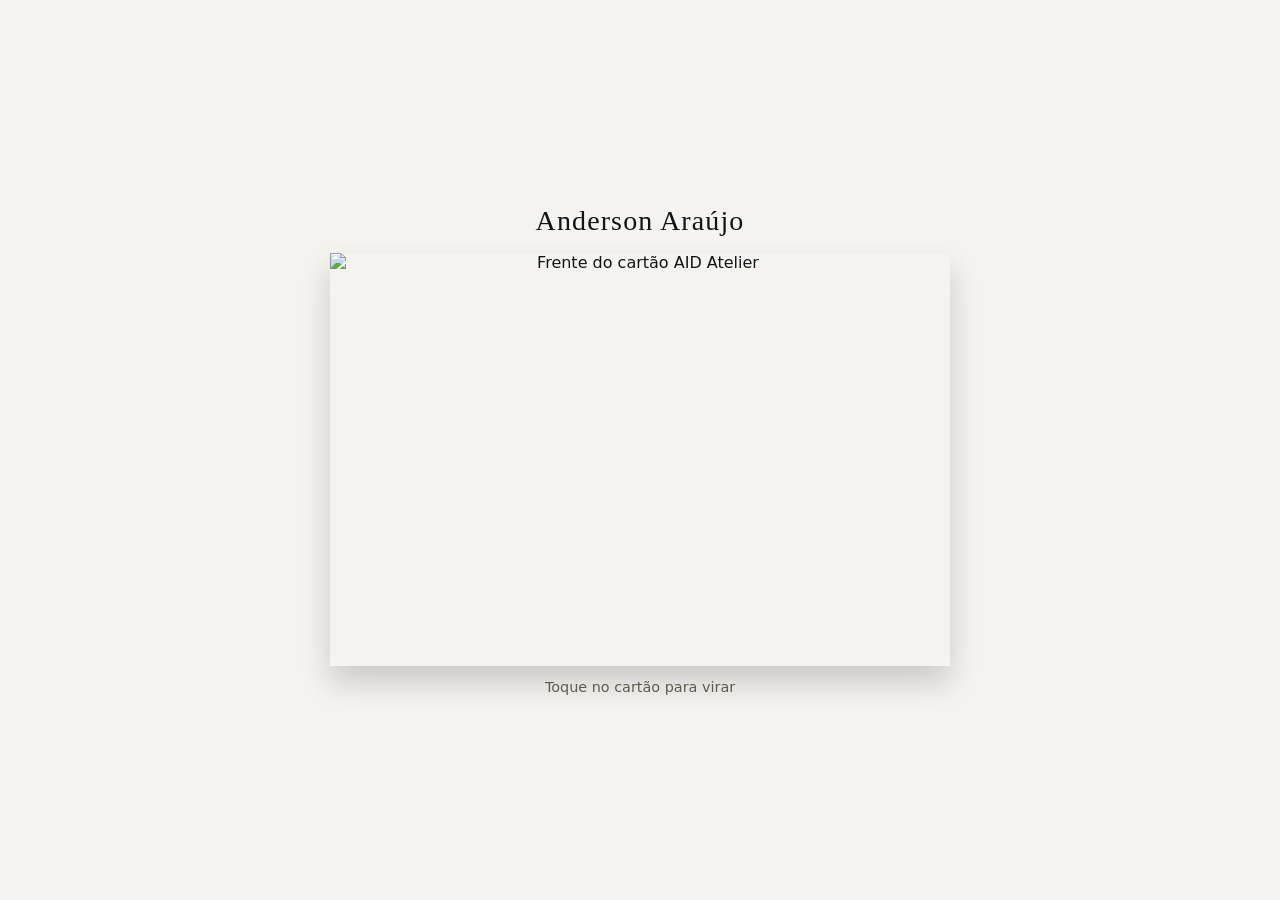
==== anderson.html @ d66581b1 "Publicar cartões virtuais AID Atelier" ====
<!doctype html>
<html lang="pt-PT">
<head>
  <meta charset="utf-8">
  <meta name="viewport" content="width=device-width,initial-scale=1">
  <meta name="description" content="Cartão virtual de Anderson Araújo - AID Atelier">
  <title>Anderson Araújo | AID Atelier</title>
  <link rel="stylesheet" href="styles.css">
</head>
<body>
  <main style="max-width:620px">
    <article class="profile">
      <h1>Anderson Araújo</h1>
      <div class="scene">
        <div class="card" role="button" tabindex="0" aria-label="Virar cartão de Anderson Araújo" aria-pressed="false">
          <div class="face front"><img src="assets/frente.png" alt="Frente do cartão AID Atelier"></div>
          <div class="face back">
            <img src="assets/anderson-verso.png" alt="Verso do cartão de Anderson Araújo">
            <a class="hotspot phone" href="tel:+351968909840" aria-label="Ligar para Anderson Araújo"></a>
            <a class="hotspot instagram" href="https://www.instagram.com/aid.atelier.renovacao/" target="_blank" rel="noopener noreferrer" aria-label="Abrir Instagram da AID Atelier"></a>
            <a class="hotspot website" href="https://aidatelier.pt/" target="_blank" rel="noopener noreferrer" aria-label="Abrir site aidatelier.pt"></a>
          </div>
        </div>
      </div>
      <p class="hint">Toque no cartão para virar</p>
    </article>
  </main>
  <script src="app.js"></script>
</body>
</html>
---- styles.css ----
:root {
  color-scheme: light;
  font-family: Inter, ui-sans-serif, system-ui, -apple-system, BlinkMacSystemFont, "Segoe UI", sans-serif;
  background: #f5f3ef;
  color: #121417;
}

* { box-sizing: border-box; }

body {
  margin: 0;
  min-height: 100vh;
  display: grid;
  place-items: center;
  padding: clamp(18px, 4vw, 48px);
}

main { width: min(100%, 980px); }

.profiles {
  display: grid;
  grid-template-columns: repeat(2, minmax(0, 1fr));
  gap: clamp(22px, 4vw, 44px);
}

.profile { text-align: center; }

.profile h1 {
  margin: 0 0 16px;
  font-family: Georgia, "Times New Roman", serif;
  font-size: clamp(1.2rem, 2.3vw, 1.75rem);
  font-weight: 400;
  letter-spacing: .04em;
}

.scene {
  width: 100%;
  aspect-ratio: 1417 / 945;
  perspective: 1800px;
}

.card {
  position: relative;
  width: 100%;
  height: 100%;
  border: 0;
  padding: 0;
  background: transparent;
  cursor: pointer;
  transform-style: preserve-3d;
  transition: transform 700ms cubic-bezier(.2,.75,.25,1);
}

.card.is-flipped { transform: rotateY(180deg); }
.card:focus-visible { outline: 3px solid #a78644; outline-offset: 5px; }

.face {
  position: absolute;
  inset: 0;
  overflow: hidden;
  backface-visibility: hidden;
  -webkit-backface-visibility: hidden;
  box-shadow: 0 16px 28px rgba(18,20,23,.18);
}

.face.back { transform: rotateY(180deg); }
.face img { display: block; width: 100%; height: 100%; object-fit: cover; }

.hotspot {
  position: absolute;
  top: 80.5%;
  height: 13%;
  border-radius: 8px;
}

.hotspot:focus-visible { outline: 3px solid #a78644; outline-offset: -3px; background: rgba(167,134,68,.10); }
.phone { left: 6%; width: 30%; }
.instagram { left: 36%; width: 36%; }
.website { left: 72%; width: 23%; }

.hint { margin: 13px 0 0; color: #675f54; font-size: .9rem; }

@media (max-width: 760px) {
  .profiles { grid-template-columns: 1fr; }
  main { width: min(100%, 560px); }
}

@media (prefers-reduced-motion: reduce) {
  .card { transition: none; }
}
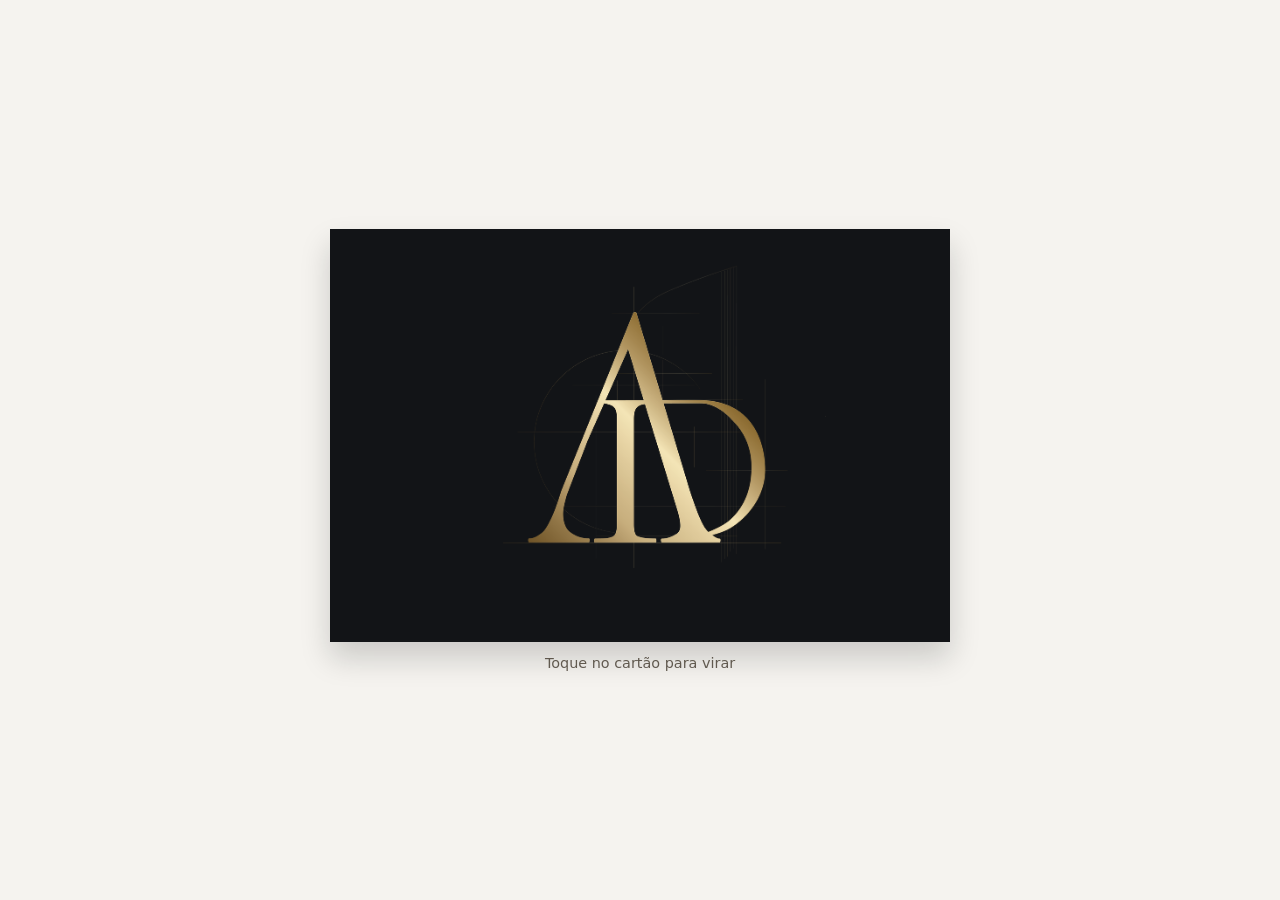
==== commit 5da9c0a2: "Remover títulos exteriores dos cartões" ====
--- a/anderson.html
+++ b/anderson.html
@@ -10,7 +10,6 @@
 <body>
   <main style="max-width:620px">
     <article class="profile">
-      <h1>Anderson Araújo</h1>
       <div class="scene">
         <div class="card" role="button" tabindex="0" aria-label="Virar cartão de Anderson Araújo" aria-pressed="false">
           <div class="face front"><img src="assets/frente.png" alt="Frente do cartão AID Atelier"></div>
